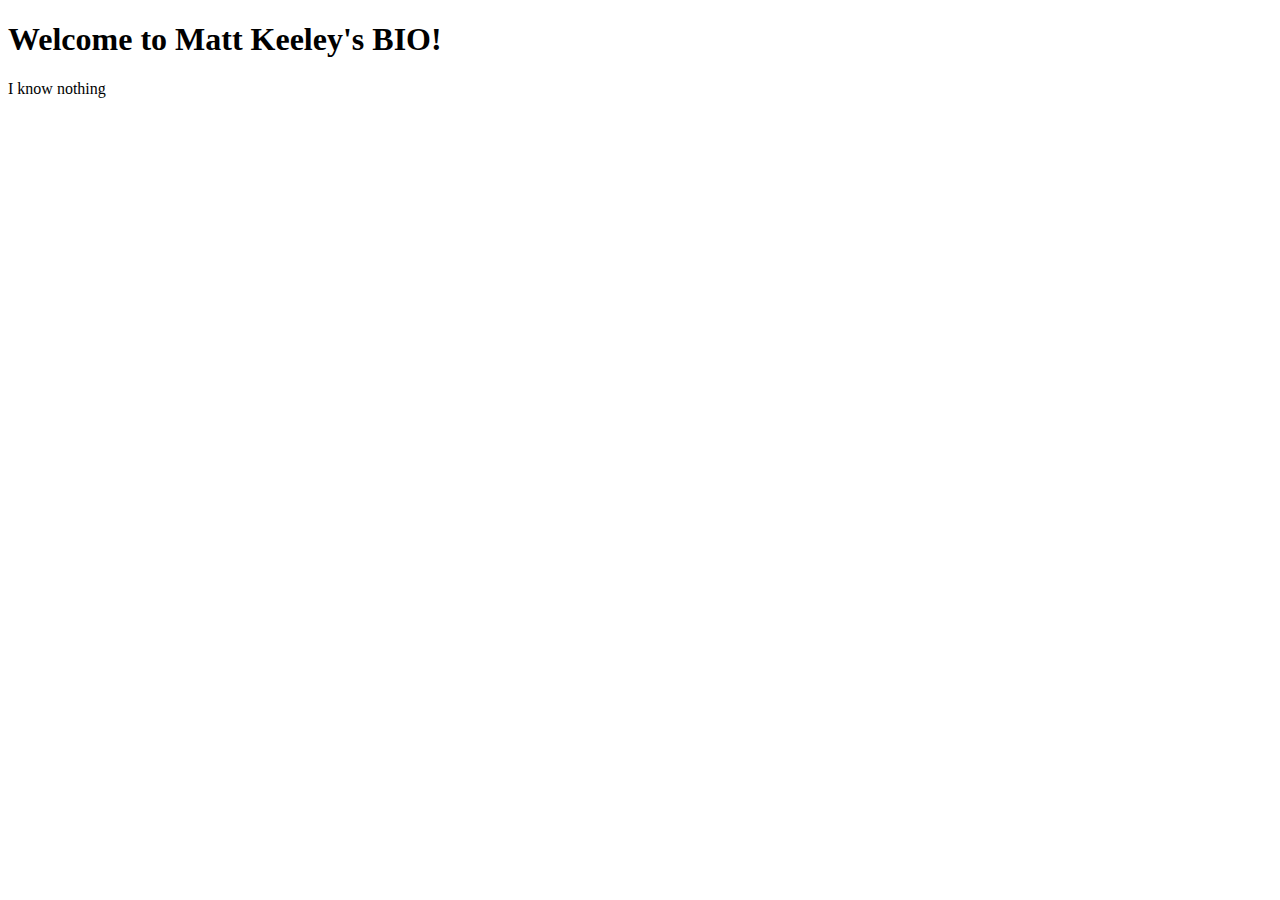
==== index.html @ 5ba4320f "next" ====
<!DOCTYPE html>
<html lang="en-us">
<head>
  <meta charset="UTF-8">
  <title>Activity 1: Basic HTML Bio Matt Keeley</title>
</head>

<body>
  <h1> Welcome to Matt Keeley's BIO!</h1>

  <p> I know nothing</p>

  
</body>

</html>
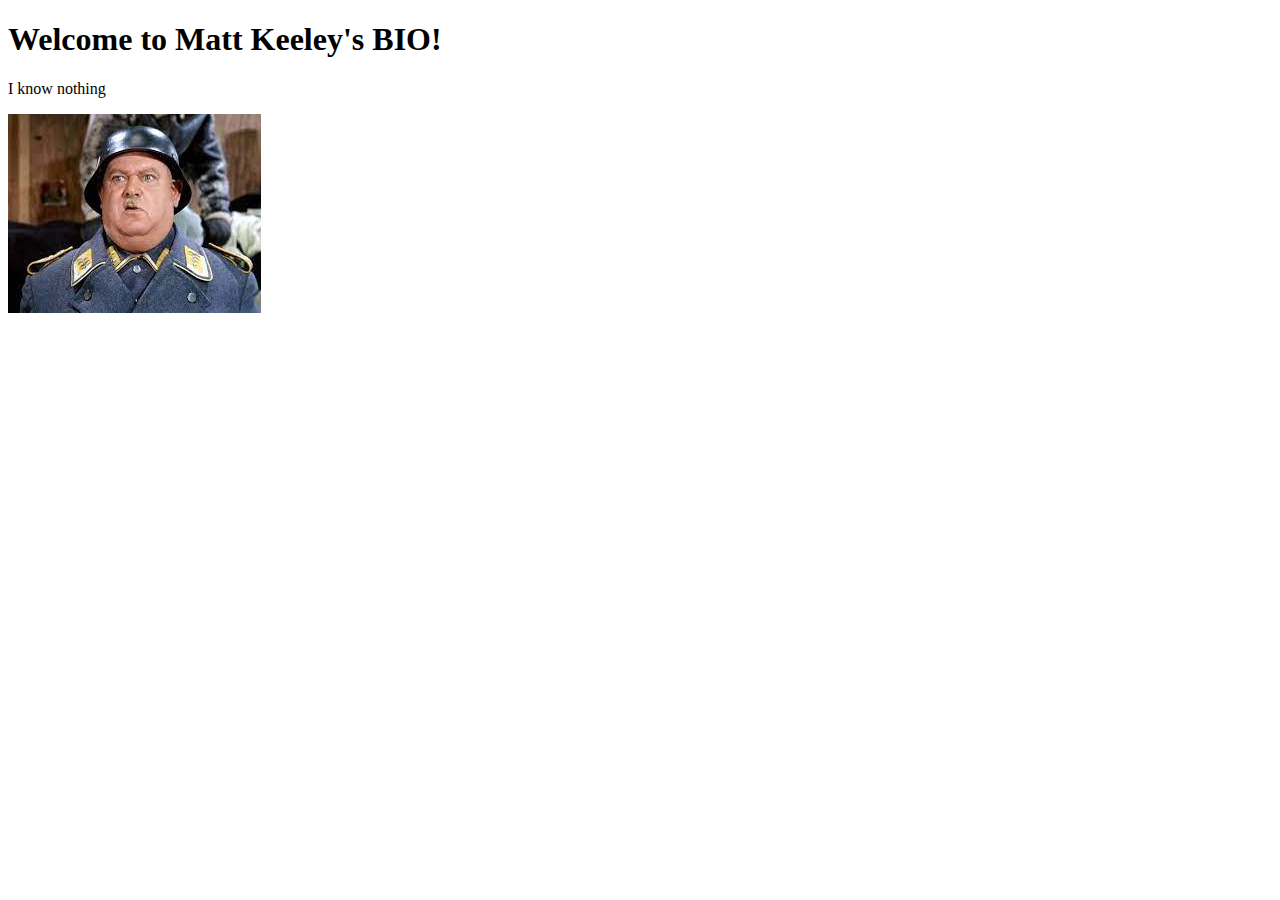
==== commit fb0888fb: "image take 3" ====
--- a/index.html
+++ b/index.html
@@ -5,11 +5,16 @@
   <title>Activity 1: Basic HTML Bio Matt Keeley</title>
 </head>
 
+
+
 <body>
   <h1> Welcome to Matt Keeley's BIO!</h1>
 
   <p> I know nothing</p>
 
+  <a target="_blank" href="images/know_nothing.jfif">
+    <img src="images/know_nothing.jfif" alt="Cloudy Map">
+  </a>
   
 </body>
 
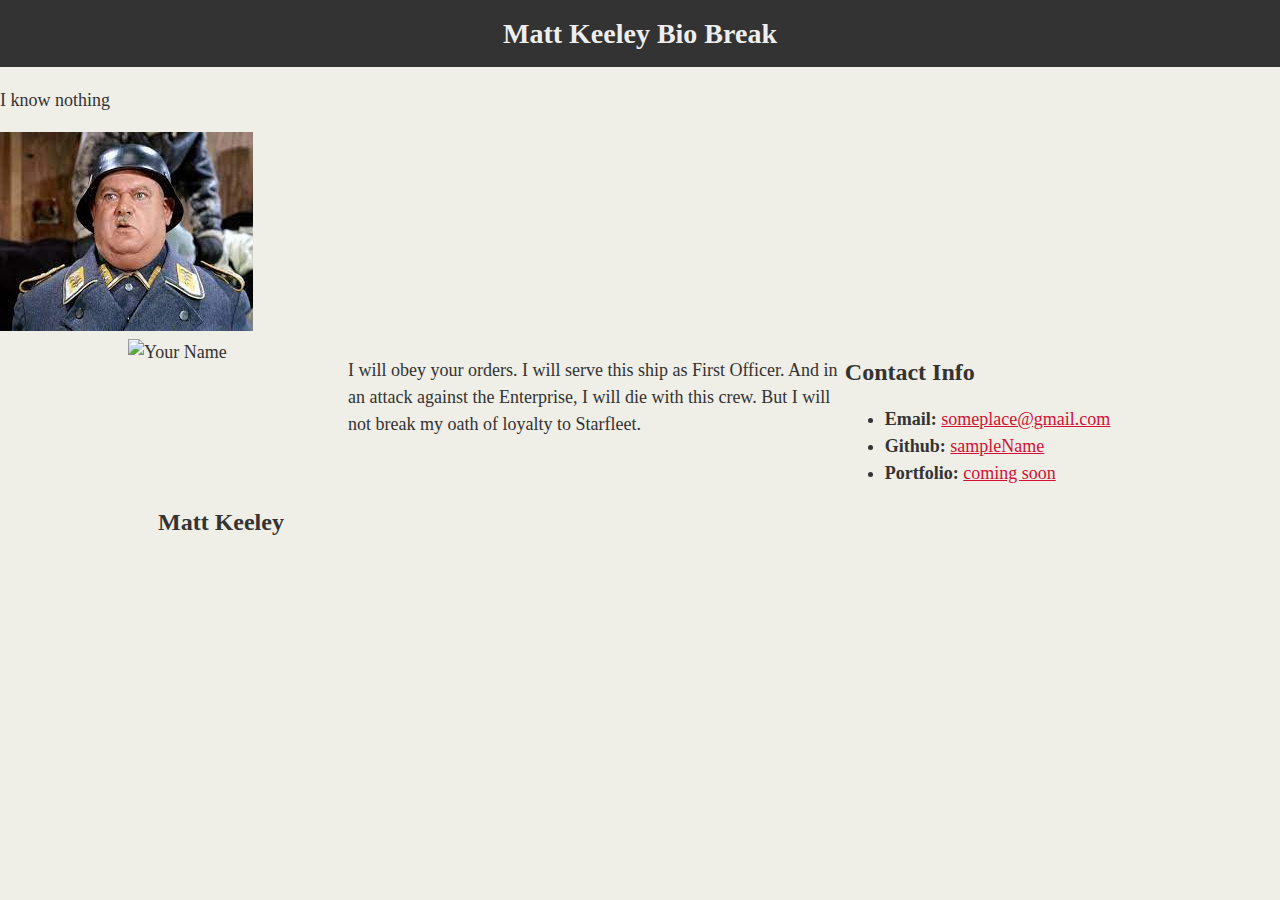
==== commit aa4f623b: "added css file and more content" ====
--- a/index.html
+++ b/index.html
@@ -3,19 +3,47 @@
 <head>
   <meta charset="UTF-8">
   <title>Activity 1: Basic HTML Bio Matt Keeley</title>
+
+  <link rel="stylesheet" type="text/css" href="style.css">
+
+
 </head>
 
 
 
 <body>
-  <h1> Welcome to Matt Keeley's BIO!</h1>
 
-  <p> I know nothing</p>
+
+  <header>
+    <h1>Matt Keeley Bio Break</h1>
+  </header>
+
+  <p> I know nothing </p>
 
   <a target="_blank" href="images/know_nothing.jfif">
     <img src="images/know_nothing.jfif" alt="Cloudy Map">
   </a>
-  
+
+  <main class="container">
+    <section id="main-bio">
+      <section id="figure">
+        <h2 id="bio-name">Matt Keeley</h2>
+        <img id="bio-image" src="https://placehold.it/200x200" alt="Your Name">
+      </section>
+      <p>I will obey your orders. I will serve this ship as First Officer. And in an attack against the Enterprise, I will die with this crew. But I will not break my oath of loyalty to Starfleet.</p>
+    </section>
+
+    <aside id="contact-info">
+      <h2>Contact Info</h2>
+      <ul>
+        <li><strong>Email:</strong> <a href="#">someplace@gmail.com</a></li>
+        <li><strong>Github:</strong> <a href="#">sampleName</a></li>
+        <li><strong>Portfolio:</strong> <a href="#">coming soon</a></li>
+      </ul>
+    </aside>
+  </main>
+
+
 </body>
 
 </html>
--- a/style.css
+++ b/style.css
@@ -0,0 +1,72 @@
+/*
+ First External CSS Stylesheet
+ */
+
+/* Styling for HTML elements */
+body {
+  padding: 0;
+  margin: 0;
+  font-family: Georgia, "Times New Roman", Times, serif;
+  font-size: 18px;
+  line-height: 150%;
+  color: #333;
+  background: #efeee7;
+}
+
+header {
+  background: #333;
+}
+
+h1 {
+  padding: 20px 0;
+  margin: 0;
+  margin-bottom: 20px;
+  font-size: 28px;
+  color: #eee;
+  text-align: center;
+}
+
+h2 {
+  font-size: 24px;
+}
+
+a {
+  color: #d21034;
+}
+
+/* Selecting elements by class */
+.container {
+  width: 1024px;
+  margin: 0 auto;
+}
+
+/* Selecting elements by ID */
+#main-bio,
+#contact-info,
+#bio-image {
+  float: left;
+}
+
+#figure {
+  position: relative;
+}
+
+#bio-name {
+  position: absolute;
+  top: 150px;
+  left: 30px;
+}
+
+#main-bio {
+  width: 70%;
+}
+
+#contact-info {
+  width: 30%;
+}
+
+#bio-image {
+  width: 200px;
+  height: 200px;
+  margin-right: 20px;
+}
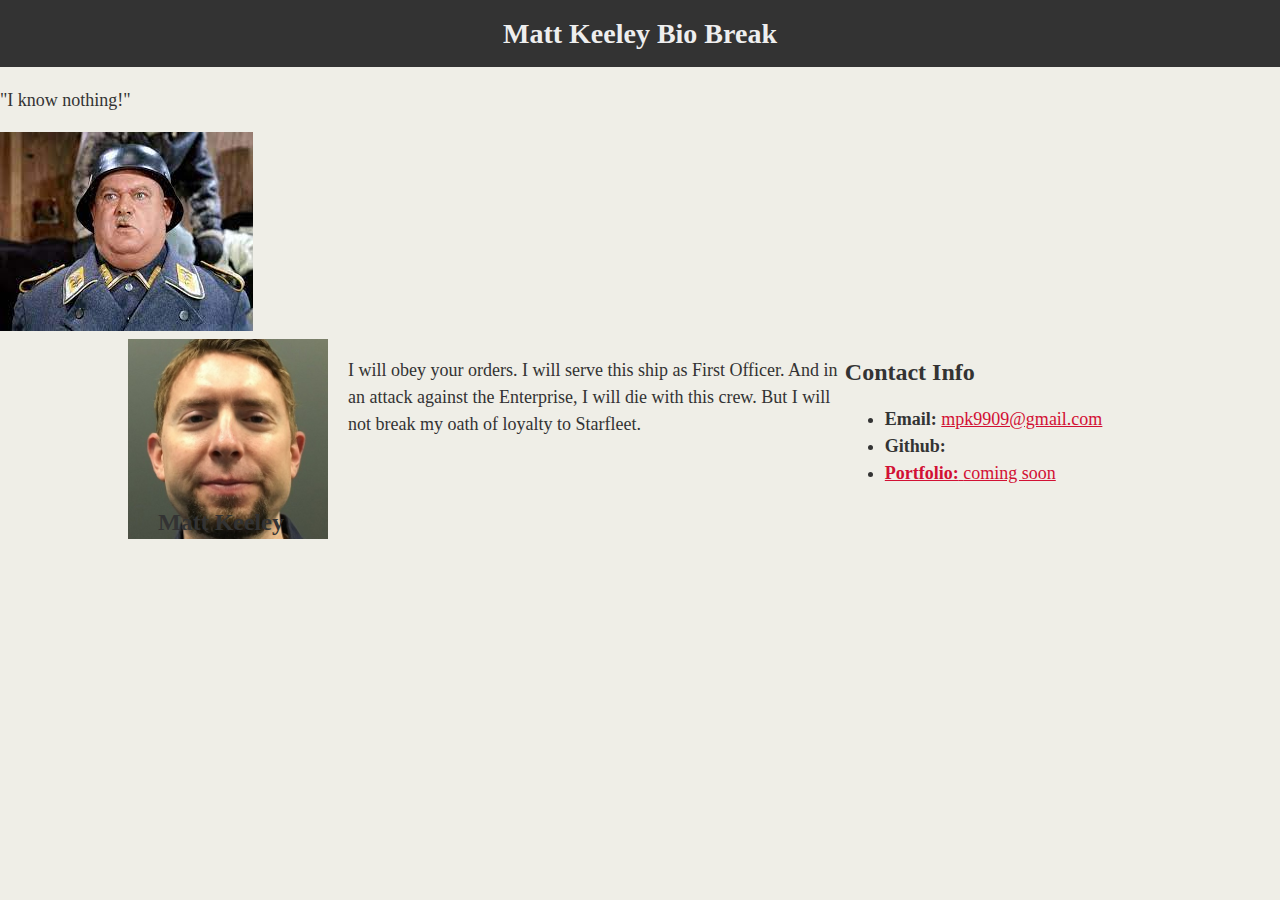
==== commit f1ff5d78: "adjusted bio photo" ====
--- a/index.html
+++ b/index.html
@@ -18,9 +18,9 @@
     <h1>Matt Keeley Bio Break</h1>
   </header>
 
-  <p> I know nothing </p>
+  <p> "I know nothing!" </p>
 
-  <a target="_blank" href="images/know_nothing.jfif">
+  <a href="images/know_nothing.jfif"  target="_blank">
     <img src="images/know_nothing.jfif" alt="Cloudy Map">
   </a>
 
@@ -28,7 +28,7 @@
     <section id="main-bio">
       <section id="figure">
         <h2 id="bio-name">Matt Keeley</h2>
-        <img id="bio-image" src="https://placehold.it/200x200" alt="Your Name">
+        <img id="bio-image" src="images/Matt.jpg" alt="Matt Keeley">
       </section>
       <p>I will obey your orders. I will serve this ship as First Officer. And in an attack against the Enterprise, I will die with this crew. But I will not break my oath of loyalty to Starfleet.</p>
     </section>
@@ -36,8 +36,8 @@
     <aside id="contact-info">
       <h2>Contact Info</h2>
       <ul>
-        <li><strong>Email:</strong> <a href="#">someplace@gmail.com</a></li>
-        <li><strong>Github:</strong> <a href="#">sampleName</a></li>
+        <li><strong>Email:</strong> <a href="#">mpk9909@gmail.com</a></li>
+        <li><strong>Github:</strong> <a href="#"mpk9909</a></li>
         <li><strong>Portfolio:</strong> <a href="#">coming soon</a></li>
       </ul>
     </aside>
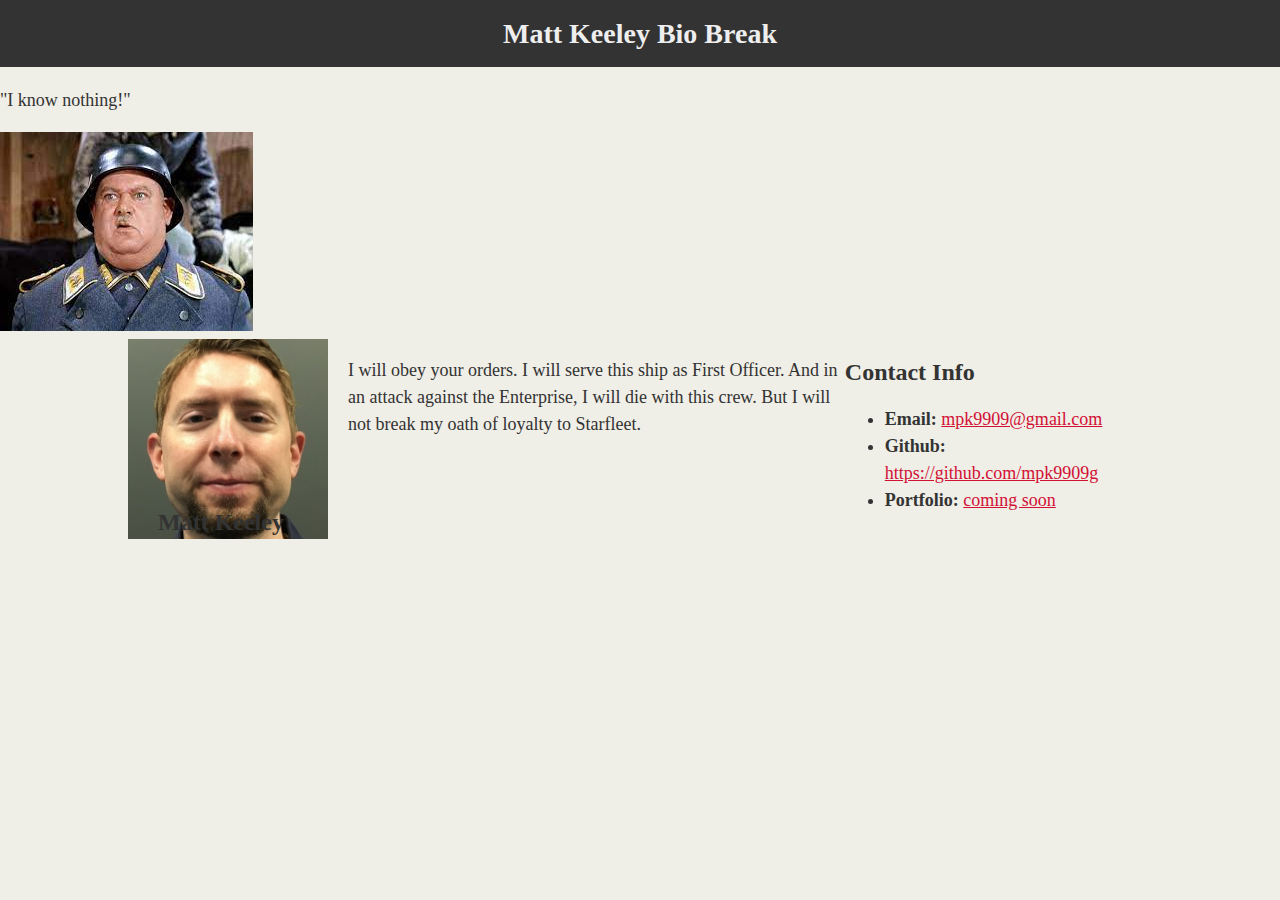
==== commit 1e9c5837: "fixed github reference" ====
--- a/index.html
+++ b/index.html
@@ -37,7 +37,7 @@
       <h2>Contact Info</h2>
       <ul>
         <li><strong>Email:</strong> <a href="#">mpk9909@gmail.com</a></li>
-        <li><strong>Github:</strong> <a href="#"mpk9909</a></li>
+        <li><strong>Github:</strong> <a href="#">https://github.com/mpk9909g</a></li>
         <li><strong>Portfolio:</strong> <a href="#">coming soon</a></li>
       </ul>
     </aside>
